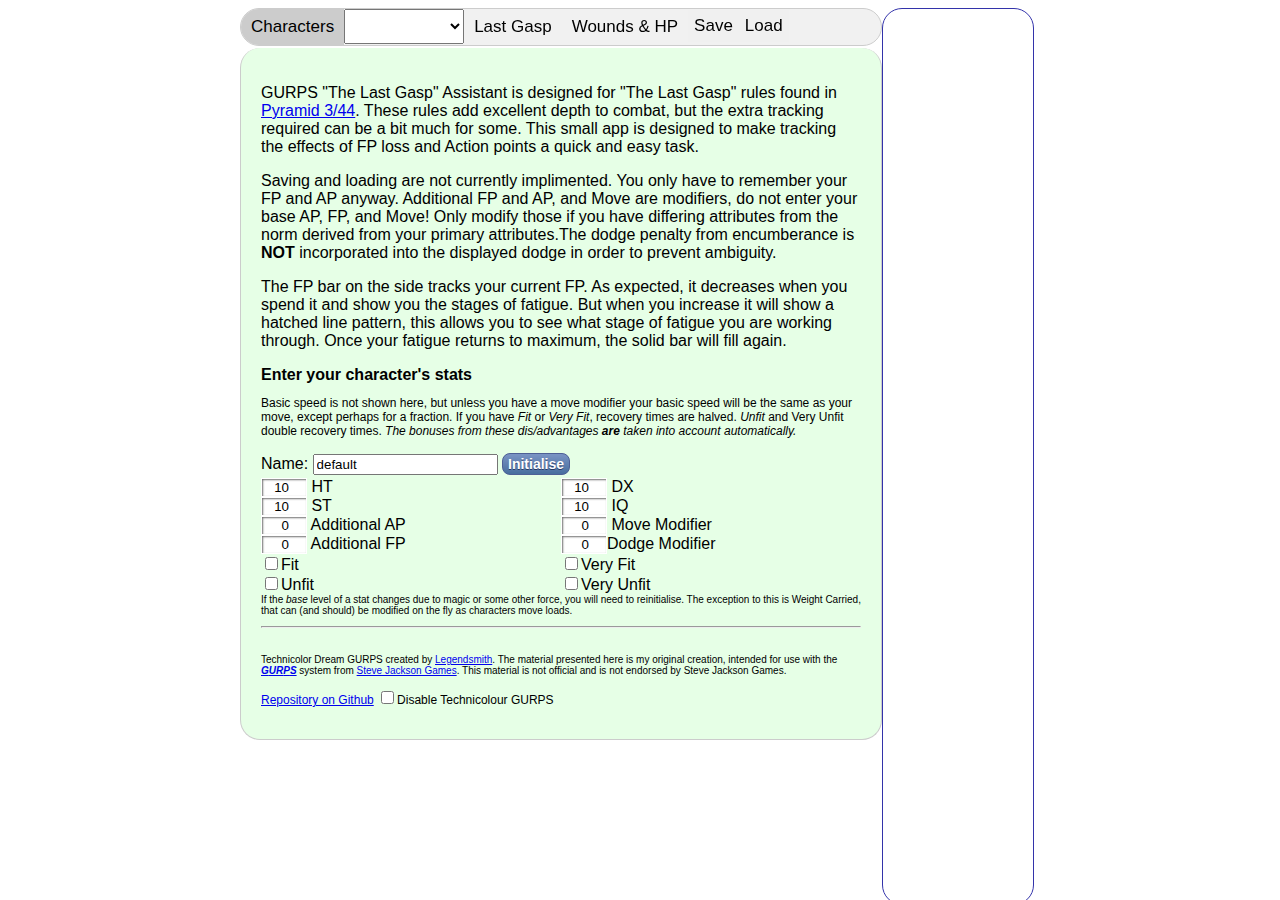
==== lastgasp.html @ 9f2716b0 "in progress" ====
<!DOCTYPE html>
<html manifest=lastgasp.manifest>
<head>
  <meta charset="UTF-8">
  <title>GURPS Last Gasp Assistant</title>
  <link rel="stylesheet" type="text/css" href="gaspstyle.css">
  <script>
  //analytics
  (function(i,s,o,g,r,a,m){i['GoogleAnalyticsObject']=r;i[r]=i[r]||function(){
  (i[r].q=i[r].q||[]).push(arguments)},i[r].l=1*new Date();a=s.createElement(o),
  m=s.getElementsByTagName(o)[0];a.async=1;a.src=g;m.parentNode.insertBefore(a,m)
  })(window,document,'script','https://www.google-analytics.com/analytics.js','ga');

  ga('create', 'UA-87618703-1', 'auto');
  ga('send', 'pageview');
</script>
<script type="text/javascript" src="damagetables.json"></script>
<script type="text/javascript" src="patterns.js"></script>
<script type="text/javascript" src="lz-string.min.js"></script>
</head>
<body>
<div id="main">
  <div id="tabwrap"><ul class="tab">
  <li><a href="javascript:void(0)" class="tablinks" onclick="openTab(event, 'controls')" id="defaultOpen">Characters</a></li>
  <li><select id="sl_namelist" style="width:120px">Character</select></li>
  <li><a href="javascript:void(0)" class="tablinks" onclick="openTab(event, 'lastgasp')">Last Gasp</a></li>
  <li><a href="javascript:void(0)" class="tablinks" onclick="openTab(event, 'wounds')">Wounds & HP</a></li>
  <li><button id="btn_save">Save</button></li>
  <li><button id="btn_load">Load</button></li>
  </div>
</ul>
<div id="lastgasp" class="tabcontent">
  <h1><span class="he">G</span><span class="he">U</span><span class="he">R</span><span class="he">P</span><span class="he">S</span> Last Gasp Assistant</h1>
  <span class="subnote"> <input type="checkbox" id="cb_rnd">Use <a href="https://www.random.org/">Random.org</a> for dice.</input> <input type="checkbox" id="cb_highres"></input><div class="tooltip">High Resoluton stat loss.<span class="tooltiptext">Normally stat loss increases by -1 per 20% FP lost, for -10 at -1×FP. Enabling this option turns it to 10% per 20% FP lost, so that high stat characters will still reach 0 DX, IQ, etc at -1×FP</span></div> <input type="checkbox" id="cb_cap"><div class="tooltip">Cap penalties at -5 or -50%.<span class="tooltiptext">With this option stat loss will not exceed -5, or -50% of the base stat when using High Resolution stat loss.</span></div></input>  </span>
<div style="float:left;width:295px">
<h3 id="txt_name"></br></h3>
<h3>
  <button class="fancybtn" id="btn_app1">+1</button>
  <button class="fancybtn" id="btn_apm1">-1</button>
  <span id="txt_AP">X/X AP</span>
  <input class=insm type="number" id="in_aps" value =0></br>
</h3>
<h3>
  <button class="fancybtn" id="btn_fpp1">+1</button>
  <button class="fancybtn" id="btn_fpm1">-1</button>
  <span id="txt_FP">X/X FP</span>
  <input class=insm type="number" id="in_fps" value =0>
</br>
</h3>
<button class="fancybtn" id="btn_apf">Fill AP</button> <button class="fancybtn" id="btn_fpf">Fill FP</button> <button class="fancybtn" id="btn_updt">Update</button>
<h4>Stats and Impairment</h4>
<span id = "txt_st">|</span></br>
<span id = "txt_dx">|</span></br>
<span id = "txt_iq">|</span></br>
<span id = "txt_ht">|</span></br>
<span id = "txt_pen">|</span></br>
<span id = "txt_lif">|</span> // <input class=insm type="number" id="in_enc" value = 0>lbs Carried</input></br>
<span id ="txt_mov">|</span></br>
<span id = "txt_enc">|</span></br><hr>
<span id = "txt_dmg">|</span></br>
<span id = "txt_status">|</br>|</span></br></div>

<div style="float:right;width:295px;background-color:#e6e6ee;border-radius:10px;padding:5px;margin-top:10px;">
  <h3>AP Quick Reference</h3>
  <h4 class="tooltip" style="font-size:14">One AP Actions
  <ul class="tooltiptext">
    <li>Active Defense</li>
    <li>Melee Attack</li>
    <li>Draw a Bow/Crossbow</li>
    <li>Defensive Attack</li>
    <li>Fast Draw/Quick Ready</li>
    <li>Feint</li>
    <li>Change Facing (1 per 60°)</li>
    <li>Change Posture</li>
  </ul></span></h4> <button class="fancybtn" id="btn_one">Spend 1 AP</button></br>
  <h4 class="tooltip" style="font-size:14">Two AP Actions<ul class="tooltiptext">
    <li>Melee All-out Attack</li>
    <li>Committed Attack</li>
  </ul></h4> <button class="fancybtn" id="btn_two">Spend 2 AP</button><br>
  
  <hr>
  <b class="tooltip">Movement Calculator<span class="tooltiptext">If you haven't taken your free step yet, don't include that on the distance slider.</span></b></br>
<!-- <input type="checkbox" id="cb_mcv"><span class="smallnote">Variant Move: Acceleration</span></input></br> -->
<input type="range" id="rn_mov"><span id="txt_rnmov" step="1"></span></br>
<span class="subnote">This feature is not yet complete!</span>
  <hr>
  Taking injury also reduces AP, but this can be mitigated with a HT Roll.</br>
  <input class=insm type="number" id="in_inj" value =0 min=0> Injury<br>
  <input class=insm type="number" id="in_jcap" value =0 min=0> AP Loss Cap </br><input class=insm type="number" id="in_lossdiv" value=1 min=1> <div class="tooltip">AP Loss Divisor<span class="tooltiptext">This allows setting the injury required per 1 AP lost, as the GM may desire larger monsters and PCs to require heavier blows to properly exhaust them in combat. NOTE: This value is NOT saved per-character.</span> </div><br>
  <button class="fancybtn" id="btn_injury">Roll AP loss/Mitigation from Injury</button></br><span id ="txt_out2"></span></br><hr>
  <b>AP Recovery Events</b></br>

  <p>The <b>next</b> turn after taking one of these manuvers Roll HT (Penalised by Impairment). On a success, recover 1 AP plus 1 per 4 margin of success. No bonus to HT unless otherwise noted.<p>
  <ul>
    <li>Do Nothing, +4 to HT roll</li>
    <li>Evaluate, gives +1 to attack</li>
    <li>Wait, only recovers if not triggered</li>
  </ul>
</div>
<div style="float:left;width:295px;background-color:#ffffff;border-radius:10px;"><div style="padding:10px"><b>AP Recovery</b></br><button class="fancybtn" id="btn_wnd">Spend 1 FP to regain AP</button></br>
  <p class="smallnote" >This regains you 50% of your max HT as AP. If you have the 2nd Wind Advantage, you gain 10% more per level, so use the manual update to reflect this.</p>
  <h3>Recovery Events</h3>
 <button class="fancybtn" id="btn_not">Roll For Recovery (Do Nothing)</button>
 <button class="fancybtn" id="btn_eva">Roll For Recovery (Eval/Wait)</button></br><span id ="txt_out"></span></div></div></div>



<div id="controls" class="tabcontent">
<p> <span class="he">G</span><span class="he">U</span><span class="he">R</span><span class="he">P</span><span class="he">S</span> "The Last Gasp" Assistant is designed for "The Last Gasp" rules found in <a href="http://www.warehouse23.com/products/pyramid-number-3-slash-44-alternate-gurps-ii"> Pyramid 3/44</a>. These rules add excellent depth to combat, but the extra tracking required can be a bit much for some. This small app is designed to make tracking the effects of FP loss and Action points a quick and easy task.</p>
<p>Saving and loading are not currently implimented. You only have to remember your FP and AP anyway. Additional FP and AP, and Move are modifiers, do not enter your base AP, FP, and Move! Only modify those if you have differing attributes from the norm derived from your primary attributes.The dodge penalty from encumberance is <b>NOT</b> incorporated into the displayed dodge in order to prevent ambiguity.</p> <p>The FP bar on the side tracks your current FP. As expected, it decreases when you spend it and show you the stages of fatigue. But when you increase it will show a hatched line pattern, this allows you to see what stage of fatigue you are working through. Once your fatigue returns to maximum, the solid bar will fill again. 
<h4>Enter your character's stats</h4>
<p class="subnote">Basic speed is not shown here, but unless you have a move modifier your basic speed will be the same as your move, except perhaps for a fraction. If you have <i>Fit</i> or <i>Very Fit</i>, recovery times are halved. <i>Unfit</i> and Very Unfit</i> double recovery times. <i>The bonuses from these dis/advantages <b>are</b> taken into account automatically.</i></p>
Name: <input type="text" id="ti_name" maxlength="26" value="default"></input> <button class="fancybtn" id="btn_init">Initialise</button></br>
<div style="width:50%;float:left;"><input class=insm type="number" id="in_HT" value =10> HT</input></br>
<input class=insm type="number" id="in_ST" value =10> ST</input></br>
<input class=insm type="number" id="in_AP" value =0> Additional AP</input></br>
<input class=insm type="number" id="in_FP" value = 0> Additional FP</input> </br><input type="checkbox" id="cb_fit">Fit</input></br><input type="checkbox" id="cb_ufit">Unfit</input></div>

<div style="width:50%;float:left;">
<input class=insm type="number" id="in_DX" value =10> DX</input></br>
<input class=insm type="number" id="in_IQ" value =10> IQ</input></br>
<input class=insm type="number" id="in_mov" value =0> Move Modifier</input></br>
<input class=insm type="number" id="in_dod" value = 0>Dodge Modifier</input></br>
<input type="checkbox" id="cb_vfit">Very Fit</input></br><input type="checkbox" id="cb_vufit">Very Unfit</input>
</div>
<div style="clear:left;"><p style="font-size:10px">If the <i>base</i> level of a stat changes due to magic or some other force, you will need to reinitialise. The exception to this is Weight Carried, that can (and should) be modified on the fly as characters move loads.</p>
<hr></div><div style="clear:left;"></div>
</br>
<div style="clear:left;clear:right;float:left;font-size:10px">Technicolor Dream <span class="he">G</span><span class="he">U</span><span class="he">R</span><span class="he">P</span><span class="he">S</span> created by <a href="mailto:legendsmith.au@gmail.com">Legendsmith</a>. The material presented here is my original creation, intended for use with the <a href="http://www.sjgames.com/gurps/"><b><i><span class="he">G</span><span class="he">U</span><span class="he">R</span><span class="he">P</span><span class="he">S</span></i></b></a> system from <a href="http://www.sjgames.com/">Steve Jackson Games</a>. This material is not official and is not endorsed by Steve Jackson Games.</p><p class="subnote" ><a href="https://github.com/Legendsmith/technicolor-dream-GURPS">Repository on Github</a> <input type="checkbox" id="cb_tcd">Disable Technicolour GURPS </div>
<!--lat gasp-->

</div><div id="page-wrap"><canvas id="display" width="150px" ></canvas></div>
</div>
</body>
<script type="text/javascript" src="main.js"></script>
</html>
---- gaspstyle.css ----
body{
    font-family:sans-serif;
}
 /* Tooltip container */
.tooltip {
    position: relative;
    display: inline-block;
    border-bottom: 1px dotted black; /* If you want dots under the hoverable text */
}

.subnote{
    font-size:12px;
}
.smallnote{
    font-size:14px;
}

/* Tooltip text */
.tooltip .tooltiptext {
    visibility: hidden;
    width: 210px;
    background-color: #555;
    color: #fff;
    text-align: left;
    padding: 5px 5px;
    border-radius: 6px;

    /* Position the tooltip text */
    position: absolute;
    z-index: 1;
    top: 125%;
    left: 50%;
    margin-left: -105px;

    /* Fade in tooltip */
    opacity: 0;
    transition: opacity 1s;
}

/* Tooltip arrow */
.tooltip .tooltiptext::after {
    content: "";
    position: absolute;
    bottom: 100%;
    left: 50%;
    margin-left: -5px;
    border-width: 5px;
    border-style: solid;
    border-color: transparent transparent #555 transparent;
}

/* Show the tooltip text when you mouse over the tooltip container */
.tooltip:hover .tooltiptext {
    visibility: visible;
    opacity: 1;
}

  .left{float:left; width:33%;}
  .insm{width:40px;
    text-align: right;
  border: solid 1px #fff;
  box-shadow: inset 1px 1px 2px 0 #707070;
  transition: box-shadow 0.3s;}
  .insm:focus,.insm.focus{
  box-shadow: inset 1px 1px 2px 0 #c9c9FF;
}
/*tooltip list*/
.tooltip ul {
    list-style-position: inside;
}
/**/
h4 {
    display: block;
    margin-top: 0em;
    margin-bottom: 0.5em;
    margin-left: 0;
    margin-right: 0;
    font-weight: bold;
}
h5 {
  font-size:16px;
  margin-bottom:5px
}
.fancybtn {
  background:-webkit-gradient(linear, left top, left bottom, color-stop(0.05, #7892c2), color-stop(1, #476e9e));
  background:-moz-linear-gradient(top, #7892c2 5%, #476e9e 100%);
  background:-webkit-linear-gradient(top, #7892c2 5%, #476e9e 100%);
  background:-o-linear-gradient(top, #7892c2 5%, #476e9e 100%);
  background:-ms-linear-gradient(top, #7892c2 5%, #476e9e 100%);
  background:linear-gradient(to bottom, #7892c2 5%, #476e9e 100%);
  filter:progid:DXImageTransform.Microsoft.gradient(startColorstr='#7892c2', endColorstr='#476e9e',GradientType=0);
  background-color:#7892c2;
  -webkit-border-radius:8px;
  border-radius:8px;
  border:1px solid #4e6096;
  display:inline-block;
  cursor:pointer;
  color:#ffffff;
  margin-top:3px; 
  margin-bottom:3px;
  font-family:Arial;
  font-size:14px;
  font-weight:bold;
  padding:2px 5px;
  text-decoration:none;
  text-shadow:0px 1px 0px #283966;
}
.fancybtn:hover {
  background:-webkit-gradient(linear, left top, left bottom, color-stop(0.05, #476e9e), color-stop(1, #7892c2));
  background:-moz-linear-gradient(top, #476e9e 5%, #7892c2 100%);
  background:-webkit-linear-gradient(top, #476e9e 5%, #7892c2 100%);
  background:-o-linear-gradient(top, #476e9e 5%, #7892c2 100%);
  background:-ms-linear-gradient(top, #476e9e 5%, #7892c2 100%);
  background:linear-gradient(to bottom, #476e9e 5%, #7892c2 100%);
  filter:progid:DXImageTransform.Microsoft.gradient(startColorstr='#476e9e', endColorstr='#7892c2',GradientType=0);
  background-color:#476e9e;
}
.fancybtn:active {
  position:relative;
  top:1px;
}

}
.fancybtn:hover {
  background:-webkit-gradient(linear, left top, left bottom, color-stop(0.05, #476e9e), color-stop(1, #7892c2));
  background:-moz-linear-gradient(top, #476e9e 5%, #7892c2 100%);
  background:-webkit-linear-gradient(top, #476e9e 5%, #7892c2 100%);
  background:-o-linear-gradient(top, #476e9e 5%, #7892c2 100%);
  background:-ms-linear-gradient(top, #476e9e 5%, #7892c2 100%);
  background:linear-gradient(to bottom, #476e9e 5%, #7892c2 100%);
  filter:progid:DXImageTransform.Microsoft.gradient(startColorstr='#476e9e', endColorstr='#7892c2',GradientType=0);
  background-color:#476e9e;
}
.fancybtn:active {
  position:relative;
  top:1px;
}
.fancybtn:disabled {
  background:-webkit-gradient(linear, left top, left bottom, color-stop(0.05, #777777), color-stop(1, #666666));
  background:-moz-linear-gradient(top, #777777 5%, #666666 100%);
  background:-webkit-linear-gradient(top, #777777 5%, #666666 100%);
  background:-o-linear-gradient(top, #777777 5%, #666666 100%);
  background:-ms-linear-gradient(top, #777777 5%, #666666 100%);
  background:linear-gradient(to bottom, #777777 5%, #666666 100%)
}
#main{
  width:800px;margin-left:auto; margin-right:auto;
}
#lastgasp{
  width:600px;float:left;background-color:#e6e6ff;border-radius:20px;padding:20px;
  margin-top: 40px;
}
#controls{
  width:600px;float:left;background-color:#e6ffe6;border-radius:20px;padding:20px;
  margin-top: 40px;
}
#display{
  width:150px;height:895px;
  background-color:#ffffff;
  border-radius:20px;
  border:1px solid #3333aa;
  position: fixed;
}
.page-wrap { 
  width: 600px;
  position: relative; 
}
.tab-wrap { 
  width: 600px;
  position: relative; 
}
#wounds{
  width:600px;
  margin-left:auto;
  margin-right:auto;
  background-color:Wheat;
  border-radius:20px;
  padding:20px;
}
/*tabs*/
/* Style the list */
 /* Style the list */
ul.tab {
    position: fixed;
    list-style-type: none;
    margin: 0;
    padding: 0;
    overflow: hidden;
    border: 1px solid #ccc;
    background-color: #f1f1f1;
    border-radius: 20px;
    width:640px;
}

/* Float the list items side by side */
ul.tab li {float: left;}

/* Style the links inside the list items */
ul.tab li a {
    display: inline-block;
    color: black;
    text-align: center;
    padding: 8px 10px;
    text-decoration: none;
    transition: 0.3s;
    font-size: 17px;
}

/* Change background color of links on hover */
ul.tab li a:hover {background-color: #ddd;}

/* Create an active/current tablink class */
ul.tab li a:focus, .active {background-color: #ccc;}

/* Style the tab content */
.tabcontent {
    display: none;
    padding: 6px 12px;
    border: 1px solid #ccc;
    border-top: none;
}

ul.tab li select {
    display: inline-block;
    text-align: center;
    padding: 6px 6px;
    text-decoration: none;
    font-size: 17px;
}
ul.tab li button {
    display: inline-block;
    color: black;
    margin-top: 1px;
    border-style: none;
    text-align: center;
    padding: 6px 6px;
    font-size: 17px;
}
ul.tab li button:hover {background-color: #ddd;}
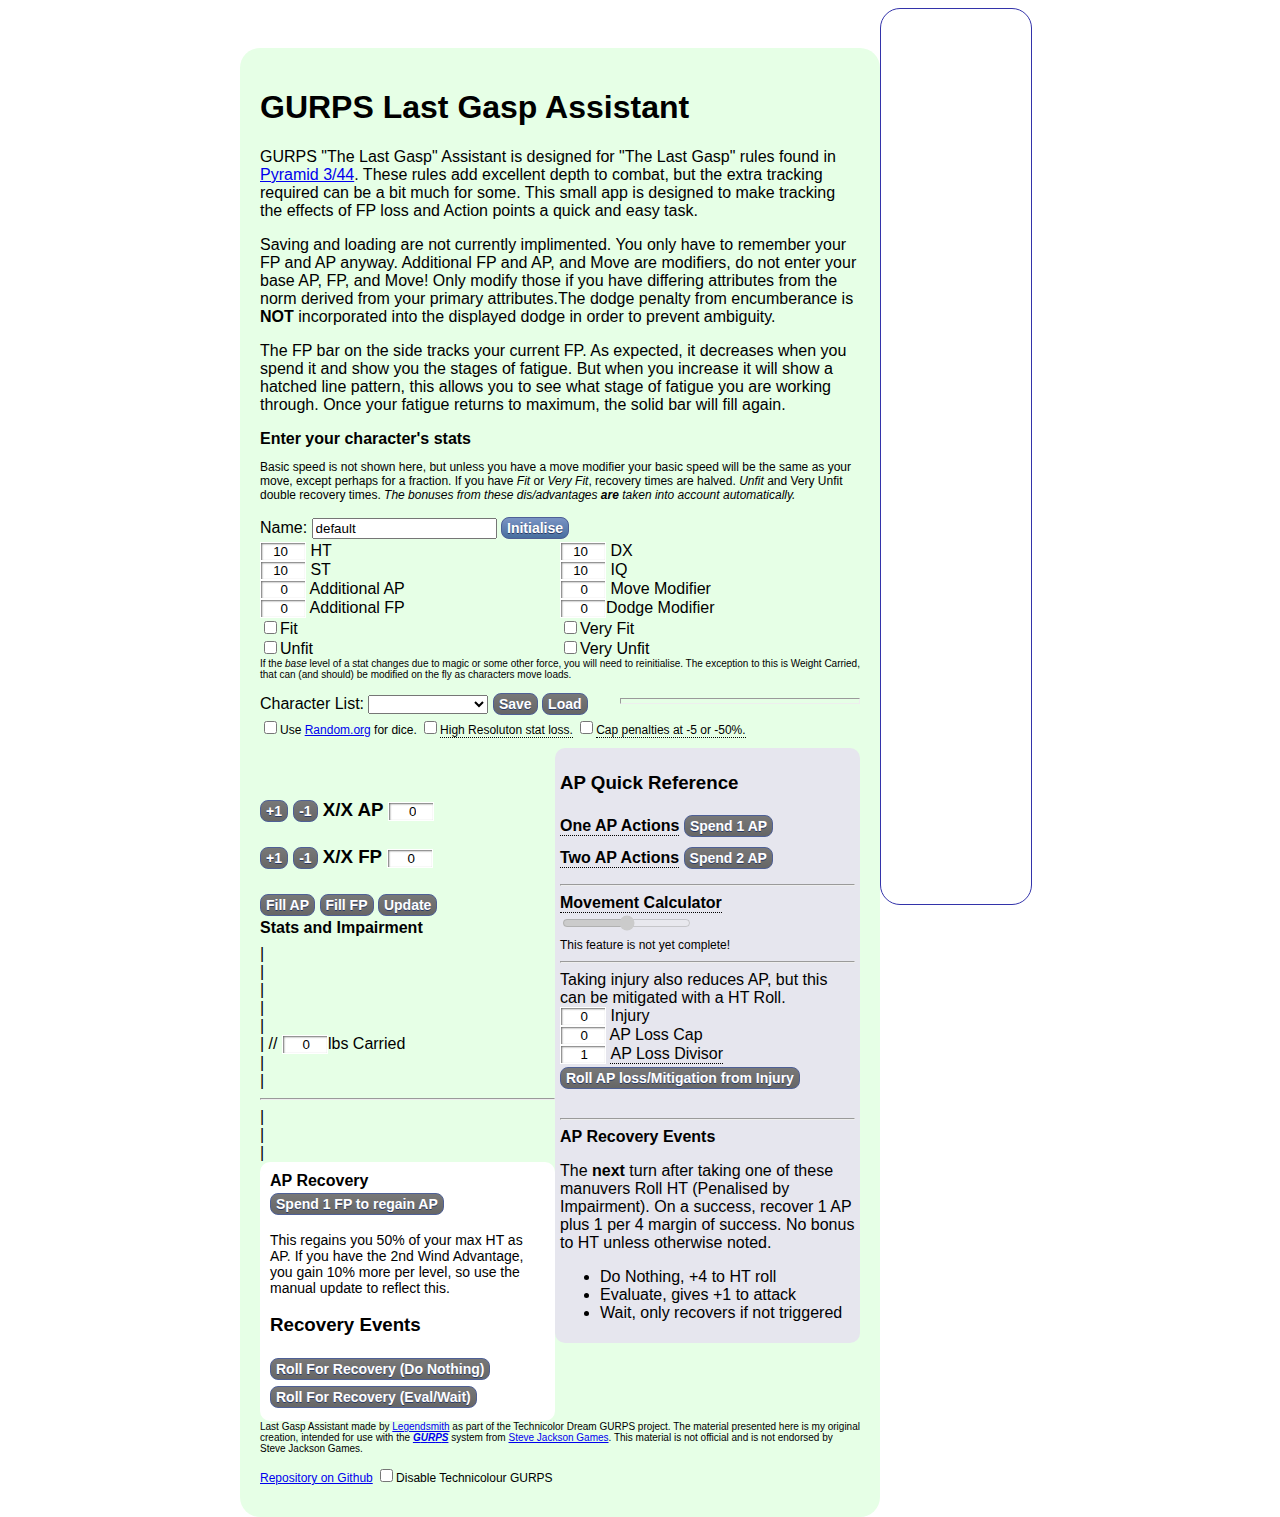
==== commit 165653d8: "Favicon!" ====
--- a/lastgasp.html
+++ b/lastgasp.html
@@ -4,6 +4,8 @@
   <meta charset="UTF-8">
   <title>GURPS Last Gasp Assistant</title>
   <link rel="stylesheet" type="text/css" href="gaspstyle.css">
+  <link rel="shortcut icon" href="favicon.ico" type="image/x-icon">
+  <link rel="icon" href="favicon.ico" type="image/x-icon">
   <script>
   //analytics
   (function(i,s,o,g,r,a,m){i['GoogleAnalyticsObject']=r;i[r]=i[r]||function(){
@@ -14,24 +16,32 @@
   ga('create', 'UA-87618703-1', 'auto');
   ga('send', 'pageview');
 </script>
-<script type="text/javascript" src="damagetables.json"></script>
-<script type="text/javascript" src="patterns.js"></script>
-<script type="text/javascript" src="lz-string.min.js"></script>
+
 </head>
 <body>
 <div id="main">
-  <div id="tabwrap"><ul class="tab">
-  <li><a href="javascript:void(0)" class="tablinks" onclick="openTab(event, 'controls')" id="defaultOpen">Characters</a></li>
-  <li><select id="sl_namelist" style="width:120px">Character</select></li>
-  <li><a href="javascript:void(0)" class="tablinks" onclick="openTab(event, 'lastgasp')">Last Gasp</a></li>
-  <li><a href="javascript:void(0)" class="tablinks" onclick="openTab(event, 'wounds')">Wounds & HP</a></li>
-  <li><button id="btn_save">Save</button></li>
-  <li><button id="btn_load">Load</button></li>
-  </div>
-</ul>
-<div id="lastgasp" class="tabcontent">
-  <h1><span class="he">G</span><span class="he">U</span><span class="he">R</span><span class="he">P</span><span class="he">S</span> Last Gasp Assistant</h1>
-  <span class="subnote"> <input type="checkbox" id="cb_rnd">Use <a href="https://www.random.org/">Random.org</a> for dice.</input> <input type="checkbox" id="cb_highres"></input><div class="tooltip">High Resoluton stat loss.<span class="tooltiptext">Normally stat loss increases by -1 per 20% FP lost, for -10 at -1×FP. Enabling this option turns it to 10% per 20% FP lost, so that high stat characters will still reach 0 DX, IQ, etc at -1×FP</span></div> <input type="checkbox" id="cb_cap"><div class="tooltip">Cap penalties at -5 or -50%.<span class="tooltiptext">With this option stat loss will not exceed -5, or -50% of the base stat when using High Resolution stat loss.</span></div></input>  </span>
+<div id="controls"><h1><span class="he">G</span><span class="he">U</span><span class="he">R</span><span class="he">P</span><span class="he">S</span> Last Gasp Assistant</h1>
+<p> <span class="he">G</span><span class="he">U</span><span class="he">R</span><span class="he">P</span><span class="he">S</span> "The Last Gasp" Assistant is designed for "The Last Gasp" rules found in <a href="http://www.warehouse23.com/products/pyramid-number-3-slash-44-alternate-gurps-ii"> Pyramid 3/44</a>. These rules add excellent depth to combat, but the extra tracking required can be a bit much for some. This small app is designed to make tracking the effects of FP loss and Action points a quick and easy task.</p>
+<p>Saving and loading are not currently implimented. You only have to remember your FP and AP anyway. Additional FP and AP, and Move are modifiers, do not enter your base AP, FP, and Move! Only modify those if you have differing attributes from the norm derived from your primary attributes.The dodge penalty from encumberance is <b>NOT</b> incorporated into the displayed dodge in order to prevent ambiguity.</p> <p>The FP bar on the side tracks your current FP. As expected, it decreases when you spend it and show you the stages of fatigue. But when you increase it will show a hatched line pattern, this allows you to see what stage of fatigue you are working through. Once your fatigue returns to maximum, the solid bar will fill again. 
+<h4>Enter your character's stats</h4>
+<p class="subnote">Basic speed is not shown here, but unless you have a move modifier your basic speed will be the same as your move, except perhaps for a fraction. If you have <i>Fit</i> or <i>Very Fit</i>, recovery times are halved. <i>Unfit</i> and Very Unfit</i> double recovery times. <i>The bonuses from these dis/advantages <b>are</b> taken into account automatically.</i></p>
+Name: <input type="text" id="ti_name" maxlength="26" value="default"></input> <button class="fancybtn" id="btn_init">Initialise</button></br>
+<div style="width:50%;float:left;"><input class=insm type="number" id="in_HT" value =10> HT</input></br>
+<input class=insm type="number" id="in_ST" value =10> ST</input></br>
+<input class=insm type="number" id="in_AP" value =0> Additional AP</input></br>
+<input class=insm type="number" id="in_FP" value = 0> Additional FP</input> </br><input type="checkbox" id="cb_fit">Fit</input></br><input type="checkbox" id="cb_ufit">Unfit</input></div>
+
+<div style="width:50%;float:left;">
+<input class=insm type="number" id="in_DX" value =10> DX</input></br>
+<input class=insm type="number" id="in_IQ" value =10> IQ</input></br>
+<input class=insm type="number" id="in_mov" value =0> Move Modifier</input></br>
+<input class=insm type="number" id="in_dod" value = 0>Dodge Modifier</input></br>
+<input type="checkbox" id="cb_vfit">Very Fit</input></br><input type="checkbox" id="cb_vufit">Very Unfit</input>
+</div>
+<div style="clear:left;"><p style="font-size:10px">If the <i>base</i> level of a stat changes due to magic or some other force, you will need to reinitialise. The exception to this is Weight Carried, that can (and should) be modified on the fly as characters move loads.</p>
+<div style="float:left;width:60%">Character List: <select id="sl_namelist" style="width:120px"></select> <button class="fancybtn" id="btn_save">Save</button> <button class="fancybtn" id="btn_load">Load</button></div><div style="float:left;width:40%"><hr SIZE="6"></div></div><div style="clear:left;"></div>
+<span class="subnote"> <input type="checkbox" id="cb_rnd">Use <a href="https://www.random.org/">Random.org</a> for dice.</input> <input type="checkbox" id="cb_highres"></input><div class="tooltip">High Resoluton stat loss.<span class="tooltiptext">Normally stat loss increases by -1 per 20% FP lost, for -10 at -1×FP. Enabling this option turns it to 10% per 20% FP lost, so that high stat characters will still reach 0 DX, IQ, etc at -1×FP</span></div> <input type="checkbox" id="cb_cap"><div class="tooltip">Cap penalties at -5 or -50%.<span class="tooltiptext">With this option stat loss will not exceed -5, or -50% of the base stat when using High Resolution stat loss.</span></div></input>  </span>
+</br>
 <div style="float:left;width:295px">
 <h3 id="txt_name"></br></h3>
 <h3>
@@ -101,36 +111,623 @@
   <p class="smallnote" >This regains you 50% of your max HT as AP. If you have the 2nd Wind Advantage, you gain 10% more per level, so use the manual update to reflect this.</p>
   <h3>Recovery Events</h3>
  <button class="fancybtn" id="btn_not">Roll For Recovery (Do Nothing)</button>
- <button class="fancybtn" id="btn_eva">Roll For Recovery (Eval/Wait)</button></br><span id ="txt_out"></span></div></div></div>
-
-
-
-<div id="controls" class="tabcontent">
-<p> <span class="he">G</span><span class="he">U</span><span class="he">R</span><span class="he">P</span><span class="he">S</span> "The Last Gasp" Assistant is designed for "The Last Gasp" rules found in <a href="http://www.warehouse23.com/products/pyramid-number-3-slash-44-alternate-gurps-ii"> Pyramid 3/44</a>. These rules add excellent depth to combat, but the extra tracking required can be a bit much for some. This small app is designed to make tracking the effects of FP loss and Action points a quick and easy task.</p>
-<p>Saving and loading are not currently implimented. You only have to remember your FP and AP anyway. Additional FP and AP, and Move are modifiers, do not enter your base AP, FP, and Move! Only modify those if you have differing attributes from the norm derived from your primary attributes.The dodge penalty from encumberance is <b>NOT</b> incorporated into the displayed dodge in order to prevent ambiguity.</p> <p>The FP bar on the side tracks your current FP. As expected, it decreases when you spend it and show you the stages of fatigue. But when you increase it will show a hatched line pattern, this allows you to see what stage of fatigue you are working through. Once your fatigue returns to maximum, the solid bar will fill again. 
-<h4>Enter your character's stats</h4>
-<p class="subnote">Basic speed is not shown here, but unless you have a move modifier your basic speed will be the same as your move, except perhaps for a fraction. If you have <i>Fit</i> or <i>Very Fit</i>, recovery times are halved. <i>Unfit</i> and Very Unfit</i> double recovery times. <i>The bonuses from these dis/advantages <b>are</b> taken into account automatically.</i></p>
-Name: <input type="text" id="ti_name" maxlength="26" value="default"></input> <button class="fancybtn" id="btn_init">Initialise</button></br>
-<div style="width:50%;float:left;"><input class=insm type="number" id="in_HT" value =10> HT</input></br>
-<input class=insm type="number" id="in_ST" value =10> ST</input></br>
-<input class=insm type="number" id="in_AP" value =0> Additional AP</input></br>
-<input class=insm type="number" id="in_FP" value = 0> Additional FP</input> </br><input type="checkbox" id="cb_fit">Fit</input></br><input type="checkbox" id="cb_ufit">Unfit</input></div>
-
-<div style="width:50%;float:left;">
-<input class=insm type="number" id="in_DX" value =10> DX</input></br>
-<input class=insm type="number" id="in_IQ" value =10> IQ</input></br>
-<input class=insm type="number" id="in_mov" value =0> Move Modifier</input></br>
-<input class=insm type="number" id="in_dod" value = 0>Dodge Modifier</input></br>
-<input type="checkbox" id="cb_vfit">Very Fit</input></br><input type="checkbox" id="cb_vufit">Very Unfit</input>
+ <button class="fancybtn" id="btn_eva">Roll For Recovery (Eval/Wait)</button></br><span id ="txt_out"></span></div></div>
+
+<div style="clear:left;clear:right;float:left;font-size:10px">Last Gasp Assistant made by <a href="mailto:legendsmith.au@gmail.com">Legendsmith</a> as part of the Technicolor Dream <span class="he">G</span><span class="he">U</span><span class="he">R</span><span class="he">P</span><span class="he">S</span> project. The material presented here is my original creation, intended for use with the <a href="http://www.sjgames.com/gurps/"><b><i><span class="he">G</span><span class="he">U</span><span class="he">R</span><span class="he">P</span><span class="he">S</span></i></b></a> system from <a href="http://www.sjgames.com/">Steve Jackson Games</a>. This material is not official and is not endorsed by Steve Jackson Games.</p><p class="subnote" ><a href="https://github.com/Legendsmith/technicolor-dream-GURPS">Repository on Github</a> <input type="checkbox" id="cb_tcd">Disable Technicolour GURPS </div></div>
 </div>
-<div style="clear:left;"><p style="font-size:10px">If the <i>base</i> level of a stat changes due to magic or some other force, you will need to reinitialise. The exception to this is Weight Carried, that can (and should) be modified on the fly as characters move loads.</p>
-<hr></div><div style="clear:left;"></div>
-</br>
-<div style="clear:left;clear:right;float:left;font-size:10px">Technicolor Dream <span class="he">G</span><span class="he">U</span><span class="he">R</span><span class="he">P</span><span class="he">S</span> created by <a href="mailto:legendsmith.au@gmail.com">Legendsmith</a>. The material presented here is my original creation, intended for use with the <a href="http://www.sjgames.com/gurps/"><b><i><span class="he">G</span><span class="he">U</span><span class="he">R</span><span class="he">P</span><span class="he">S</span></i></b></a> system from <a href="http://www.sjgames.com/">Steve Jackson Games</a>. This material is not official and is not endorsed by Steve Jackson Games.</p><p class="subnote" ><a href="https://github.com/Legendsmith/technicolor-dream-GURPS">Repository on Github</a> <input type="checkbox" id="cb_tcd">Disable Technicolour GURPS </div>
-<!--lat gasp-->
-
-</div><div id="page-wrap"><canvas id="display" width="150px" ></canvas></div>
-</div>
+<div id="page-wrap"><canvas id="display" width="150px" ></canvas><div>
 </body>
-<script type="text/javascript" src="main.js"></script>
+<script type="text/javascript" src="damagetables.json"></script>
+<script type="text/javascript" src="patterns.js"></script>
+<script type="text/javascript" src="lz-string.min.js"></script>
+<script>
+//setup
+var btns = document.getElementsByTagName('button');
+for (var i = btns.length - 1; i >= 0; i--) {
+  btns[i].disabled=true
+};
+
+btn_init.disabled=false
+if(localStorage.lastgasp){
+  btn_load.disabled=false
+}
+rn_mov.disabled =true
+///patterns
+var dotrack = {}
+var status = ""
+var cvs = document.getElementById("display")
+var ctx = cvs.getContext("2d");
+//canvas
+function cvssetup(_fp){
+  var fontscale = document.getElementById("display").height/875
+  ctx.setTransform(1, 0, 0, 1, 0, 0);
+  ctx.fillStyle="#000000"
+  ctx.font= `${round(Math.max(32*fontscale,8))}px Arial`;
+  ctx.fillText("FP",30,32)
+  ctx.font= `${round(Math.max(18*fontscale,8))}px Arial`;
+  ctx.translate(0,72 * Math.max(document.getElementById("display").height/875),0.5)
+  var dsplyhght =(cvs.height - 85) //height minus the big FP
+    for (var i = _fp*2; i >= 0; i--) {
+    var _x = 5
+    var _y = (dsplyhght-(dsplyhght/(_fp*2) * i))+6
+    ctx.fillText((-_fp)+i,_x,_y);
+  }
+}
+
+window.onresize = function(){
+  if(init){cvsdisplay()}
+}
+
+function cvsdisplay(){
+  //scale code
+  document.getElementById("display").style.height = Math.min(window.innerHeight,875)+"px"
+  document.getElementById("display").height = Math.min((window.innerHeight*0.95),875)
+  var fontscale = document.getElementById("display").height/875
+  //scale code
+  ctx.setTransform(1, 0, 0, 1, 0, 0);
+  ctx.clearRect(0, 0, cvs.width, cvs.height);
+  ctx.translate(0,72 * Math.max(document.getElementById("display").height/875),0.5)
+  var dsplyhght =(cvs.height - 85)
+  //
+  //
+  var sevblock_o = 0//SEVERE BLOCK origin
+  var sevblock_size = 0
+  if(dotrack[sl_namelist.value].fprec<dotrack[sl_namelist.value].fpmax){
+    var mldtext_y = dsplyhght-(dsplyhght/dotrack[sl_namelist.value].fpmax/2)*(dotrack[sl_namelist.value].fpmax+dotrack[sl_namelist.value].fprec) // it's actually the line of the fp point
+    var mldblock_yo = Math.max(dsplyhght-((dsplyhght/dotrack[sl_namelist.value].fpmax/2)*(dotrack[sl_namelist.value].fpmax+dotrack[sl_namelist.value].fprec+Math.floor(dotrack[sl_namelist.value].fppoint))),0)
+    var mildsize = Math.min(((dsplyhght/dotrack[sl_namelist.value].fpmax/2)*(dotrack[sl_namelist.value].fpmax-dotrack[sl_namelist.value].fprec)),
+      (dsplyhght/dotrack[sl_namelist.value].fpmax/2)*dotrack[sl_namelist.value].fppoint);
+    //ctx.fillStyle="#"
+    ctx.fillStyle=ctx.createPattern(p,'repeat');
+
+    ctx.fillRect(25,mldblock_yo,80,mildsize);//MILD FATIGUE DRAW
+    //severe block
+    var sevblock_size = Math.max(dsplyhght-((dsplyhght/dotrack[sl_namelist.value].fpmax/2)*(dotrack[sl_namelist.value].fpmax+dotrack[sl_namelist.value].fprec+Math.floor(dotrack[sl_namelist.value].fppoint))),0)
+    ctx.font= `${round(Math.max(16*fontscale,8))}px Arial`;
+  }
+
+  if(dotrack[sl_namelist.value].fprec<0){//deep
+    ctx.font= `${round(Math.max(15*fontscale,8))}px Arial`;
+    ctx.fillStyle="Purple";
+    ctx.fillRect(25,0,80,(dsplyhght/dotrack[sl_namelist.value].fpmax/2)*Math.abs(dotrack[sl_namelist.value].fprec))
+    sevblock_o = (dsplyhght/dotrack[sl_namelist.value].fpmax/2)*Math.abs(dotrack[sl_namelist.value].fprec)
+    sevblock_size += (dsplyhght/dotrack[sl_namelist.value].fpmax/2)*dotrack[sl_namelist.value].fprec //reduce the size of the severe block
+  }
+  if(dotrack[sl_namelist.value].fprec<(dotrack[sl_namelist.value].fpmax-dotrack[sl_namelist.value].fppoint)){ //severe block actual drawing
+    ctx.font= `bold ${round(Math.max(16*fontscale,8))}px Arial`;
+    ctx.fillStyle="#FF9999"
+    ctx.fillRect(25,sevblock_o,80,sevblock_size)
+  };
+  //fp recovery block
+  var fprecsize = (dsplyhght-(dsplyhght/dotrack[sl_namelist.value].fpmax/2)*(dotrack[sl_namelist.value].fpmax+dotrack[sl_namelist.value].fprec)) - (dsplyhght-(dsplyhght/dotrack[sl_namelist.value].fpmax/2)*(dotrack[sl_namelist.value].fpmax+dotrack[sl_namelist.value].fp))
+  ctx.fillStyle = ctx.createPattern(p2,'repeat');
+  ctx.fillRect(25,(dsplyhght-(dsplyhght/dotrack[sl_namelist.value].fpmax/2)*(dotrack[sl_namelist.value].fpmax+dotrack[sl_namelist.value].fp)),80,fprecsize)
+  ctx.strokeStyle = "#77DD66";
+  ctx.lineWidth =3
+  ctx.beginPath()
+  ctx.moveTo(25,(dsplyhght-(dsplyhght/dotrack[sl_namelist.value].fpmax/2)*(dotrack[sl_namelist.value].fpmax+dotrack[sl_namelist.value].fp)))
+  ctx.lineTo(105,(dsplyhght-(dsplyhght/dotrack[sl_namelist.value].fpmax/2)*(dotrack[sl_namelist.value].fpmax+dotrack[sl_namelist.value].fp)))
+  ctx.closePath()
+  ctx.stroke()
+  //TEXT
+  if(dotrack[sl_namelist.value].fprec<dotrack[sl_namelist.value].fpmax){//mild
+    ctx.fillStyle="#000000";
+    ctx.font= `${round(Math.min(16*fontscale,8))}px Arial`;
+    ctx.fillText("Mild",110,mldtext_y-((mldtext_y - mldblock_yo)/2)+6)
+    ctx.font= `bolder ${round(Math.max(16*fontscale,8))}px Arial`;
+    ctx.strokeStyle="#FFFFFF";
+    ctx.strokeText((Math.floor(((20/dotrack[sl_namelist.value].fpmax)*dotrack[sl_namelist.value].fittime)*100)/100),60,mldtext_y-((mldtext_y - mldblock_yo)/2)-8)//MILD FATIGUE DRAW TEXT
+    ctx.strokeText("hours/FP",32,mldtext_y-((mldtext_y - mldblock_yo)/2)+8)
+    ctx.font= `bold ${round(Math.max(16*fontscale,8))}px Arial`;
+    ctx.fillText((Math.floor(((20/dotrack[sl_namelist.value].fpmax)*dotrack[sl_namelist.value].fittime)*100)/100),60,mldtext_y-((mldtext_y - mldblock_yo)/2)-8)
+    ctx.fillText("hours/FP",32,mldtext_y-((mldtext_y - mldblock_yo)/2)+8)
+
+  }
+  if(dotrack[sl_namelist.value].fprec<(dotrack[sl_namelist.value].fpmax-dotrack[sl_namelist.value].fppoint)){//SEVERE
+    ctx.fillStyle="#000000";
+    ctx.fillText(Math.floor(((80/dotrack[sl_namelist.value].fpmax)*dotrack[sl_namelist.value].fittime)*100)/100,60,sevblock_o+(sevblock_size/2)-8)
+    ctx.fillText("hours/FP",32,sevblock_o+(sevblock_size/2)+8)
+    ctx.font= `${round(Math.max(12*fontscale,8))}px Arial`;
+    ctx.fillText("Severe",108,sevblock_o+(sevblock_size/2))
+
+  };
+  if(dotrack[sl_namelist.value].fprec<0){ // deep
+    ctx.fillText("Deep",110,((dsplyhght/dotrack[sl_namelist.value].fpmax/2)*Math.abs(dotrack[sl_namelist.value].fprec)/2))
+    ctx.font= `bold ${round(Math.max(16*fontscale,8))}px Arial`;
+    ctx.fillStyle="#EEEEEE";
+    ctx.fillText((Math.floor(((240/dotrack[sl_namelist.value].fpmax)*dotrack[sl_namelist.value].fittime)*100)/100),60,((dsplyhght/dotrack[sl_namelist.value].fpmax/2)*Math.abs(dotrack[sl_namelist.value].fprec)/2)-8)
+    ctx.fillText("hours/FP",32,((dsplyhght/dotrack[sl_namelist.value].fpmax/2)*Math.abs(dotrack[sl_namelist.value].fprec)/2)+8)
+  };
+
+
+  //main FP bar
+  if(dotrack[sl_namelist.value].fprec>0){ctx.fillStyle="#99ff33";}else{ctx.fillStyle="#77CC22"}//colour of the main FP bar
+  ctx.fillRect(25, dsplyhght-(dsplyhght/dotrack[sl_namelist.value].fpmax/2)*(dotrack[sl_namelist.value].fpmax+dotrack[sl_namelist.value].fprec),80,cvs.height)
+  cvssetup(dotrack[sl_namelist.value].fpmax);
+
+}
+
+//I know this is hacky but vOv
+cb_fit.onchange=function(){
+  if (document.getElementById("cb_fit").checked== true){
+    document.getElementById("cb_vfit").checked=false
+    document.getElementById("cb_ufit").checked=false
+    document.getElementById("cb_vufit").checked=false
+  }
+}
+cb_vfit.onchange=function(){
+  if (document.getElementById("cb_vfit").checked == true){
+    document.getElementById("cb_fit").checked=false
+    document.getElementById("cb_vufit").checked=false
+    document.getElementById("cb_ufit").checked=false
+  }
+}
+cb_ufit.onchange=function(){
+  if (document.getElementById("cb_ufit").checked == true){
+    document.getElementById("cb_fit").checked=false
+    document.getElementById("cb_vfit").checked=false
+    document.getElementById("cb_vufit").checked=false
+  }
+}
+
+cb_vufit.onchange=function(){
+  if (document.getElementById("cb_vufit").checked == true){
+    document.getElementById("cb_ufit").checked=false
+    document.getElementById("cb_vfit").checked=false
+    document.getElementById("cb_fit").checked=false
+  }
+}
+in_enc.onchange=function(){
+  update();
+}
+var currenthtbonus = 0
+//fp and AP recovery quick buttons.
+btn_app1.onclick=function(){
+  dotrack[sl_namelist.value].ap+=1
+  update();
+}
+btn_apm1.onclick=function(){
+  dotrack[sl_namelist.value].ap-=1
+  update();
+}
+btn_fpp1.onclick=function(){
+  dotrack[sl_namelist.value].fp+=1
+  update();
+}
+btn_fpm1.onclick=function(){
+  dotrack[sl_namelist.value].fp-=1
+  update();
+}
+//saving and loading
+
+
+
+//buttons for AP recovery
+btn_not.onclick=function(){
+  currenthtbonus=4+dotrack[sl_namelist.value].fitbon
+  if(cb_rnd.checked){
+    rollClient.get("https://www.random.org/integers/?num=3&min=1&max=6&col=1&base=10&format=plain&rnd=new",callbackRollHT)
+    document.getElementById("txt_out").textContent = "Waiting for Random.org"
+  }else{
+    document.getElementById("txt_out").innerHTML = rollHT(Math.floor((Math.random() * 6) + 1) + Math.floor((Math.random() * 6) + 1) + Math.floor((Math.random() * 6) + 1));
+  }
+  //update ui and everything
+  update();
+}
+btn_eva.onclick=function(){
+  currenthtbonus=dotrack[sl_namelist.value].fitbon
+  if(cb_rnd.checked){
+    rollClient.get("https://www.random.org/integers/?num=3&min=1&max=6&col=1&base=10&format=plain&rnd=new",callbackRollHT)
+    document.getElementById("txt_out").textContent = "Waiting for Random.org"
+  }else{
+    document.getElementById("txt_out").innerHTML = rollHT(Math.floor((Math.random() * 6) + 1) + Math.floor((Math.random() * 6) + 1) + Math.floor((Math.random() * 6) + 1));
+  }
+    //update ui and everything
+  update();
+}
+
+btn_injury.onclick=function(){
+  if(cb_rnd.checked){
+    rollClient.get("https://www.random.org/integers/?num=3&min=1&max=6&col=1&base=10&format=plain&rnd=new",callbackmitigate)
+    document.getElementById("txt_out2").textContent = "Waiting for Random.org"
+  }else{
+    document.getElementById("txt_out2").innerHTML = rollmitigate(Math.floor((Math.random() * 6) + 1) + Math.floor((Math.random() * 6) + 1) + Math.floor((Math.random() * 6) + 1));
+  }
+  update();
+}
+
+function rollparse(_in){
+  var rollarray=_in.split("\n")
+  var _x =0
+  for (i = 0; i < 3; i++){
+    _x += parseInt(rollarray[i])
+  }
+  return _x
+}
+//injury callback for random.org
+
+
+function callbackmitigate(_result){
+  var _rroll = rollparse(_result);
+  document.getElementById("txt_out2").innerHTML = rollmitigate(_rroll);
+  update();
+}
+
+function rollmitigate(r){
+  var op = "" //output
+  var success = false
+  var loss = parseInt(in_inj.value)
+  var shock = Math.min(loss,4)//if the shock value is greater than 4, lower it to 4
+  if(parseInt(in_jcap.value) > 0){loss=Math.min(loss,in_jcap.value)}
+    
+  if (r <= (dotrack[sl_namelist.value].ht-shock)){
+    success=true;
+    loss -= ((dotrack[sl_namelist.value].ht-shock) - r)
+  }
+  loss= Math.max(loss,0)
+
+  if (success) {
+    dotrack[sl_namelist.value].ap -= round(loss / in_lossdiv.valueAsNumber)
+    op = "<b style=\"color:green\">Success: "+r+" Lost "+loss+" AP</b>"
+  }else{
+    dotrack[sl_namelist.value].ap -= loss 
+    op="<b style=\"color:red\">Failure: "+r+" Lost "+loss+" AP</b>"
+  }
+  update();
+  return op
+}
+
+
+///HT callback for random.org
+function callbackRollHT(_result){
+  var _rroll = rollparse(_result);
+  document.getElementById("txt_out").innerHTML = rollHT(_rroll);
+  update();
+}
+
+
+//////////////random.org stuff//////////
+var HttpClient = function() {
+    this.get = function(aUrl, aCallback) {
+        var anHttpRequest = new XMLHttpRequest();
+        anHttpRequest.onreadystatechange = function() { 
+            if (anHttpRequest.readyState == 4 && anHttpRequest.status == 200)
+                aCallback(anHttpRequest.responseText);
+        }
+
+        anHttpRequest.open( "GET", aUrl, true );            
+        anHttpRequest.send( null );
+    }
+}
+////////////////////////////////////////
+
+function rollHT(r){
+  var _bon = currenthtbonus
+  var op = "" //output
+  if (r <= (dotrack[sl_namelist.value].ht + _bon)) {
+    var aprecovered = 1 + Math.floor(((dotrack[sl_namelist.value].ht + _bon) -r)/4)
+    dotrack[sl_namelist.value].ap += aprecovered;
+    op = `<b style=\"color:green\">Success: ${r} Recovered ${aprecovered} AP</b>`
+  }else{op=`<b style=\"color:red\">Failure: ${r}</b>`}
+  return op
+}
+
+//buttons for AP use
+btn_wnd.onclick=function(){
+  dotrack[sl_namelist.value].fp -=1
+  dotrack[sl_namelist.value].ap += Math.ceil(dotrack[sl_namelist.value].htmax * 0.5)
+  update();
+}
+
+///script begin.
+dotrack.names = []
+sl_namelist.onchange =  function(){
+  //ti_name.value = sl_namelist.value
+  update();
+}
+
+function updatenamelist(){
+  //PERFORMANCE, WHAT PERFORMANCE? IMMEDIATE MODE FOREVER
+  var list = document.getElementById('sl_namelist')
+  while(list.lastChild){
+    list.removeChild(list.lastChild);
+  }
+  //
+  dotrack.names.forEach(function(item){
+    var option = document.createElement('option')
+    option.textContent=item
+    option.value = item
+    list.add(option);
+  }
+    )
+}
+
+
+init = false
+btn_init.onclick=function(){ //initialisation
+  init = true
+  if(dotrack.names.indexOf(ti_name.value)== -1){ // if the name isn't in the list, add it to the list.
+    dotrack.names.push(ti_name.value) 
+  }
+  updatenamelist()
+  dotrack[ti_name.value]={}
+  dotrack[ti_name.value].fitbon = 0
+  dotrack[ti_name.value].fittime =1
+  dotrack[ti_name.value].notes = ""
+  rollClient= new HttpClient();
+  if(document.getElementById("cb_fit").checked){
+    dotrack[ti_name.value].fitbon = 1
+    dotrack[ti_name.value].fittime = 0.5
+    dotrack[ti_name.value].notes = "Fit"
+    console.log("fit bonus active")
+  }else if(document.getElementById("cb_vfit").checked){
+    dotrack[ti_name.value].fitbon = 2
+    dotrack[ti_name.value].fittime = 0.5
+    dotrack[ti_name.value].notes = "V. Fit"
+    console.log("v. fit bonus active")
+  }else if(document.getElementById("cb_ufit").checked){
+    dotrack[ti_name.value].fitbon = -1
+    dotrack[ti_name.value].fittime = 2
+    dotrack[ti_name.value].notes = "Unfit"
+    console.log("Unfit penalty active")
+  }else if(document.getElementById("cb_vufit").checked){
+    console.log("Very Unfit penalty active")
+    dotrack[ti_name.value].fittime = 2
+    dotrack[ti_name.value].fitbon = -2
+    dotrack[ti_name.value].notes = "V. Unfit"
+  }
+  else{dotrack[ti_name.value].fitbon=0}
+    dotrack[ti_name.value].name=ti_name.value
+    dotrack[ti_name.value].stmax=in_ST.valueAsNumber;
+    dotrack[ti_name.value].htmax =in_HT.valueAsNumber;
+    dotrack[ti_name.value].iqmax =in_IQ.valueAsNumber;
+    dotrack[ti_name.value].iq=dotrack[ti_name.value].iqmax;
+    dotrack[ti_name.value].htmax =in_HT.valueAsNumber;
+    dotrack[ti_name.value].ht =dotrack[ti_name.value].htmax
+    dotrack[ti_name.value].blmax=parseInt(in_ST.value);
+    dotrack[ti_name.value].apmax=parseInt(in_HT.value)+parseInt(in_AP.value);
+    dotrack[ti_name.value].fpmax=parseInt(in_HT.value)+parseInt(in_FP.value);
+    dotrack[ti_name.value].dxmax=parseInt(in_DX.value)
+    dotrack[ti_name.value].dx=dotrack[ti_name.value].dxmax
+    dotrack[ti_name.value].movmax=((parseInt(dotrack[ti_name.value].dx)+parseInt(dotrack[ti_name.value].ht))/4)+parseInt(in_mov.value)
+    dotrack[ti_name.value].mov = dotrack[ti_name.value].movmax
+    dotrack[ti_name.value].ap = dotrack[ti_name.value].apmax
+    dotrack[ti_name.value].st = dotrack[ti_name.value].stmax
+    dotrack[ti_name.value].fp = dotrack[ti_name.value].fpmax
+    dotrack[ti_name.value].fprec = dotrack[ti_name.value].fpmax
+    dotrack[ti_name.value].st = dotrack[ti_name.value].stmax
+    dotrack[ti_name.value].fppoint = dotrack[ti_name.value].fpmax/2
+    dotrack[ti_name.value].dodgepen = 0
+    calc();
+    encumber();
+    display();
+    //enable buttons
+    for (var i = btns.length - 1; i >= 0; i--) {
+      btns[i].disabled=false
+    };
+    //canvas init
+    cvsdisplay(dotrack[ti_name.value].fpmax);
+    update();
+    document.getElementById('txt_rnmov').textContent = document.getElementById('txt_rnmov').textContent = `${rn_mov.value} Cost: ${round((rn_mov.valueAsNumber/dotrack[sl_namelist.value].mov)*10)} AP`
+    rn_mov.disabled =false
+}
+//name list box
+
+
+//ui callbacks
+rn_mov.oninput=function(){
+  document.getElementById('txt_rnmov').textContent = `${rn_mov.value} Cost: ${round((rn_mov.valueAsNumber/dotrack[sl_namelist.value].mov)*10)} AP`
+}
+
+
+btn_updt.onclick=function(){
+  dotrack[sl_namelist.value].fp += parseInt(in_fps.value);
+  dotrack[sl_namelist.value].ap += parseInt(in_aps.value);
+  update();
+}
+
+btn_apf.onclick=function(){
+  dotrack[sl_namelist.value].ap=dotrack[sl_namelist.value].apmax
+  update()
+}
+btn_fpf.onclick=function(){
+  dotrack[sl_namelist.value].fp=dotrack[sl_namelist.value].fpmax
+  update()
+}
+btn_save.onclick=function(){
+  localStorage.lastgasp = LZString.compress(JSON.stringify(dotrack))
+  btn_load.disabled =false
+  btn_load.textContent = "Load"
+}
+btn_one.onclick=function(){
+  dotrack[sl_namelist.value].ap -= 1
+  update();
+}
+btn_two.onclick=function(){
+  dotrack[sl_namelist.value].ap -= 2
+  update();
+}
+
+btn_load.onclick=function(){
+  var btns = document.getElementsByTagName('button');
+  init = true
+  
+  var list = document.getElementById('sl_namelist')
+  try{
+  JSON.parse(LZString.decompress(localStorage.lastgasp)).names.forEach(function(item){
+    var option = document.createElement('option')
+    option.textContent=item
+    option.value = item
+    list.add(option);
+  }
+    )
+  dotrack = JSON.parse(LZString.decompress(localStorage.lastgasp))
+  for (var i = btns.length - 1; i >= 0; i--) {
+    btns[i].disabled=false
+  };
+  updatenamelist()
+  calc();
+  encumber();
+  display();
+  cvsdisplay();
+  rn_mov.disabled=false
+  document.getElementById('txt_rnmov').textContent = document.getElementById('txt_rnmov').textContent = `${rn_mov.value} Cost: ${round((rn_mov.valueAsNumber/dotrack[sl_namelist.value].mov)*10)} AP`
+}
+catch(err){
+  btn_load.textContent="Failed!"
+  btn_load.disabled = true
+}
+}
+
+
+
+function update(){
+  dotrack[sl_namelist.value].fp = Math.min(dotrack[sl_namelist.value].fp,dotrack[sl_namelist.value].fpmax);
+  dotrack[sl_namelist.value].fp = Math.max(dotrack[sl_namelist.value].fp,-dotrack[sl_namelist.value].fpmax);
+  dotrack[sl_namelist.value].ap = Math.min(dotrack[sl_namelist.value].ap,dotrack[sl_namelist.value].apmax);
+  dotrack[sl_namelist.value].ap = Math.max(dotrack[sl_namelist.value].ap,0);
+  if(dotrack[sl_namelist.value].fp == dotrack[sl_namelist.value].fpmax){
+    dotrack[sl_namelist.value].fprec = dotrack[sl_namelist.value].fpmax;
+  }
+  document.getElementById('rn_mov').min = 1
+  document.getElementById('rn_mov').max = dotrack[sl_namelist.value].mov
+  encumber();
+  calc();
+  display();
+  cvsdisplay();
+}
+
+//functions
+
+function round(_n){
+  var r = Math.floor(_n);
+  var res =0
+  if(r>=0.5){
+    res = Math.ceil(_n)
+  }else{res=Math.floor(_n)}
+  return res
+}
+
+function basiclift(_st){
+    var bl = (_st * _st)/5
+    if(bl>10){
+      bl = round(bl)
+    }else{bl = Math.floor(bl *10)/10}
+    return bl
+}
+
+function encumber(){
+  var _enc = Math.ceil(parseInt(in_enc.value)/basiclift(dotrack[sl_namelist.value].st))
+  if (_enc >6){_enc = 10}else if(_enc > 3){_enc = 6;} //rounding encumberance
+  switch(_enc){
+    case 0:
+    dotrack[sl_namelist.value].mov = Math.floor(((parseInt(dotrack[sl_namelist.value].dx)+parseInt(dotrack[sl_namelist.value].ht))/4)+parseInt(in_mov.value))
+      dotrack[sl_namelist.value].dodgepen =0
+    break;
+    case 1:
+      dotrack[sl_namelist.value].mov = Math.floor(((parseInt(dotrack[sl_namelist.value].dx)+parseInt(dotrack[sl_namelist.value].ht))/4)+parseInt(in_mov.value))
+      dotrack[sl_namelist.value].dodgepen =0
+    break;
+    case 2:
+      dotrack[sl_namelist.value].mov = Math.floor((((parseInt(dotrack[sl_namelist.value].dx)+parseInt(dotrack[sl_namelist.value].ht))/4)+parseInt(in_mov.value))*0.8)
+      dotrack[sl_namelist.value].dodgepen =-1
+     break;
+     case 3:
+      dotrack[sl_namelist.value].mov = Math.floor((((parseInt(dotrack[sl_namelist.value].dx)+parseInt(dotrack[sl_namelist.value].ht))/4)+parseInt(in_mov.value))*0.6)
+      console.log(dotrack[sl_namelist.value].mov)
+      dotrack[sl_namelist.value].dodgepen =-2
+    break;
+    case 6:
+      dotrack[sl_namelist.value].mov = Math.floor((((parseInt(dotrack[sl_namelist.value].dx)+parseInt(dotrack[sl_namelist.value].ht))/4)+parseInt(in_mov.value))*0.4)
+      dotrack[sl_namelist.value].dodgepen =-3
+    break;
+    case 10:
+      dotrack[sl_namelist.value].mov = Math.floor((((parseInt(dotrack[sl_namelist.value].dx)+parseInt(dotrack[sl_namelist.value].ht))/4)+parseInt(in_mov.value))*0.2)
+      dotrack[sl_namelist.value].dodgepen =-4
+    break;
+    default:
+    console.log("an error in encumberance occured, value= "+_enc)
+    
+  }
+  dotrack[sl_namelist.value].mov = Math.max(dotrack[sl_namelist.value].mov,1)  
+}
+
+//display
+function display(){
+  document.getElementById("txt_name").textContent = dotrack[sl_namelist.value].name
+  document.getElementById("txt_AP").textContent = dotrack[sl_namelist.value].ap +"/"+ dotrack[sl_namelist.value].apmax + " AP"
+  document.getElementById("txt_FP").textContent = dotrack[sl_namelist.value].fp +"/"+ dotrack[sl_namelist.value].fpmax + " FP"
+  document.getElementById("txt_st").textContent = round(dotrack[sl_namelist.value].st*10)/10 +"/"+ dotrack[sl_namelist.value].stmax + " ST"
+  document.getElementById("txt_dx").textContent = dotrack[sl_namelist.value].dx +"/"+ dotrack[sl_namelist.value].dxmax + " DX"
+  var pentext = -Math.floor((dotrack[sl_namelist.value].fpmax -dotrack[sl_namelist.value].fp)/dotrack[sl_namelist.value].fpmax/2*10) + " to most skills.";
+  if(cb_highres.checked){
+    pentext = `IQ skills: ${dotrack[sl_namelist.value].iq - dotrack[sl_namelist.value].iqmax} DX skills: ${dotrack[sl_namelist.value].dx - dotrack[sl_namelist.value].dxmax}`
+  }
+  document.getElementById("txt_pen").textContent = pentext
+  document.getElementById("txt_iq").textContent = dotrack[sl_namelist.value].iq +"/"+ dotrack[sl_namelist.value].iqmax + " IQ"
+  document.getElementById("txt_ht").textContent = dotrack[sl_namelist.value].ht +"/"+ dotrack[sl_namelist.value].htmax + " HT"
+  document.getElementById("txt_lif").innerHTML = basiclift(dotrack[sl_namelist.value].st) +"/"+ basiclift(dotrack[sl_namelist.value].st) + "lbs <b>BL</b>"
+  document.getElementById("txt_enc").textContent = "Encumberance Dodge penalty: "+ dotrack[sl_namelist.value].dodgepen
+  document.getElementById("txt_mov").textContent =`Move: ${dotrack[sl_namelist.value].mov} || Dodge: ${Math.floor(((dotrack[sl_namelist.value].ht + dotrack[sl_namelist.value].dx)/4)+3 + parseInt(in_dod.value))} || ${dotrack[sl_namelist.value].notes} `
+  document.getElementById("txt_status").innerHTML = status
+  document.getElementById("txt_dmg").textContent = `thr: ${dmgtbl.thrust[Math.floor(dotrack[sl_namelist.value].st)]} sw: ${dmgtbl.swing[Math.floor(dotrack[sl_namelist.value].st)]}`
+}
+//calc
+
+function calc(){
+  dotrack[sl_namelist.value].fp = Math.max(dotrack[sl_namelist.value].fp, -dotrack[sl_namelist.value].fpmax); //floor of fp loss
+  dotrack[sl_namelist.value].st = dotrack[sl_namelist.value].stmax * (1 - (dotrack[sl_namelist.value].fpmax -dotrack[sl_namelist.value].fp)/dotrack[sl_namelist.value].fpmax/2)
+  //fp recovery for showing where someone's actually at in recovery.
+  dotrack[sl_namelist.value].fprec = Math.min(dotrack[sl_namelist.value].fprec,dotrack[sl_namelist.value].fp)
+  //
+  var penalty = Math.floor((dotrack[sl_namelist.value].fpmax -dotrack[sl_namelist.value].fp)/dotrack[sl_namelist.value].fpmax/2*10);
+
+  if(cb_cap.checked){
+    penalty = Math.min(penalty,5)
+  }
+  
+  if(cb_highres.checked && !cb_cap.checked){
+    dotrack[sl_namelist.value].iq = Math.ceil(dotrack[sl_namelist.value].iqmax * (1 - (dotrack[sl_namelist.value].fpmax -dotrack[sl_namelist.value].fp)/dotrack[sl_namelist.value].fpmax/2));
+    dotrack[sl_namelist.value].dx = Math.ceil(dotrack[sl_namelist.value].dxmax * (1 - (dotrack[sl_namelist.value].fpmax -dotrack[sl_namelist.value].fp)/dotrack[sl_namelist.value].fpmax/2));
+    dotrack[sl_namelist.value].ht = Math.ceil(dotrack[sl_namelist.value].htmax * (1 - (dotrack[sl_namelist.value].fpmax -dotrack[sl_namelist.value].fp)/dotrack[sl_namelist.value].fpmax/2));
+  }else if(cb_highres.checked && cb_cap.checked){
+    dotrack[sl_namelist.value].iq = Math.ceil(dotrack[sl_namelist.value].iqmax * Math.max((1 - (dotrack[sl_namelist.value].fpmax -dotrack[sl_namelist.value].fp)/dotrack[sl_namelist.value].fpmax/2),0.5));
+    dotrack[sl_namelist.value].ht = Math.ceil(dotrack[sl_namelist.value].htmax * Math.max((1 - (dotrack[sl_namelist.value].fpmax -dotrack[sl_namelist.value].fp)/dotrack[sl_namelist.value].fpmax/2),0.5));
+    dotrack[sl_namelist.value].dx = Math.ceil(dotrack[sl_namelist.value].dxmax * Math.max((1 - (dotrack[sl_namelist.value].fpmax -dotrack[sl_namelist.value].fp)/dotrack[sl_namelist.value].fpmax/2),0.5));
+  }else{
+    dotrack[sl_namelist.value].iq = dotrack[sl_namelist.value].iqmax -  penalty;
+    dotrack[sl_namelist.value].dx = dotrack[sl_namelist.value].dxmax - penalty;
+    dotrack[sl_namelist.value].ht = dotrack[sl_namelist.value].htmax - penalty;
+  };
+  if((dotrack[sl_namelist.value].fp/(dotrack[sl_namelist.value].fppoint)>=1)){
+    status = "<b>Mild Fatigue</b></br>"
+  }else if (dotrack[sl_namelist.value].fp/(dotrack[sl_namelist.value].fppoint)<1 && dotrack[sl_namelist.value].fp/(dotrack[sl_namelist.value].fppoint)>=0){
+    status = "<b style=\"color:red;\">Severe Fatigue</b></br>"
+  }else if((dotrack[sl_namelist.value].fp/dotrack[sl_namelist.value].fppoint)< 0 ){
+    status = "<b style=\"font-family=impact;color:Purple\">DEEP Fatigue</b>" + "</br>Lose HP for each FP spent."
+  }
+  if(dotrack[sl_namelist.value].fp <= -dotrack[sl_namelist.value].fpmax){status= "<b style=\"font-family=impact;color:Purple\">UNCONCIOUS! DEEP Fatigue</br>Hours Per FP recovered: </b>" +  Math.floor(((240/dotrack[sl_namelist.value].fpmax)*dotrack[sl_namelist.value].fittime)*100)/100
+  }
+}
+
+///fun stuff
+document.onclick=function(){
+  if(!cb_tcd.checked){
+
+
+	function getRandomColor() {
+    var letters = '0123456789ABCDEF';
+    var color = '#';
+    for (var i = 0; i < 6; i++ ) {
+        color += letters[Math.floor(Math.random() * 16)];
+    }
+    return color;
+	}
+	var helements = document.querySelectorAll(".he")
+	for (var i = 0; i < helements.length; i++) {
+    helements[i].style.color = getRandomColor()
+}
+
+}}
+</script>
 </html> 
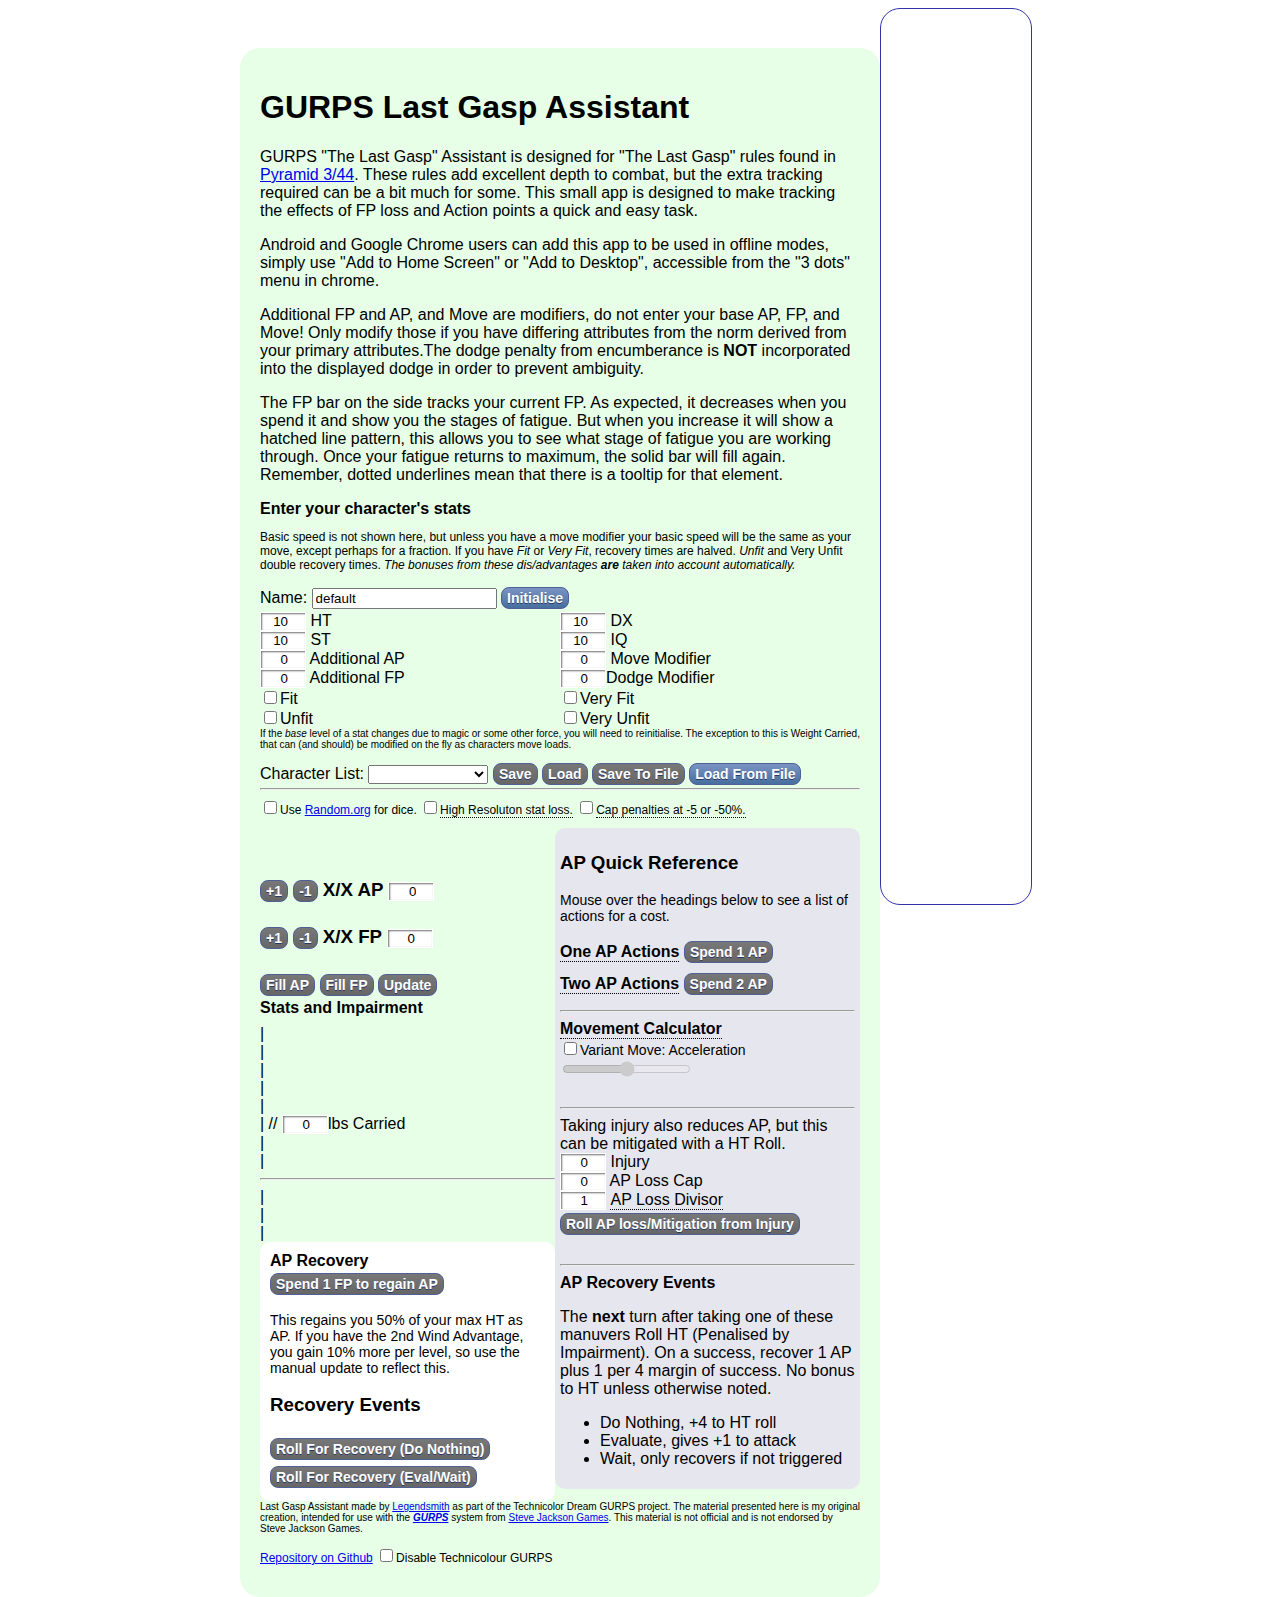
==== commit e850fd34: "Fixed incorrectly placed log message." ====
--- a/lastgasp.html
+++ b/lastgasp.html
@@ -21,8 +21,8 @@
 <body>
 <div id="main">
 <div id="controls"><h1><span class="he">G</span><span class="he">U</span><span class="he">R</span><span class="he">P</span><span class="he">S</span> Last Gasp Assistant</h1>
-<p> <span class="he">G</span><span class="he">U</span><span class="he">R</span><span class="he">P</span><span class="he">S</span> "The Last Gasp" Assistant is designed for "The Last Gasp" rules found in <a href="http://www.warehouse23.com/products/pyramid-number-3-slash-44-alternate-gurps-ii"> Pyramid 3/44</a>. These rules add excellent depth to combat, but the extra tracking required can be a bit much for some. This small app is designed to make tracking the effects of FP loss and Action points a quick and easy task.</p>
-<p>Saving and loading are not currently implimented. You only have to remember your FP and AP anyway. Additional FP and AP, and Move are modifiers, do not enter your base AP, FP, and Move! Only modify those if you have differing attributes from the norm derived from your primary attributes.The dodge penalty from encumberance is <b>NOT</b> incorporated into the displayed dodge in order to prevent ambiguity.</p> <p>The FP bar on the side tracks your current FP. As expected, it decreases when you spend it and show you the stages of fatigue. But when you increase it will show a hatched line pattern, this allows you to see what stage of fatigue you are working through. Once your fatigue returns to maximum, the solid bar will fill again. 
+<p> <span class="he">G</span><span class="he">U</span><span class="he">R</span><span class="he">P</span><span class="he">S</span> "The Last Gasp" Assistant is designed for "The Last Gasp" rules found in <a href="http://www.warehouse23.com/products/pyramid-number-3-slash-44-alternate-gurps-ii"> Pyramid 3/44</a>. These rules add excellent depth to combat, but the extra tracking required can be a bit much for some. This small app is designed to make tracking the effects of FP loss and Action points a quick and easy task.</p><p>Android and Google Chrome users can add this app to be used in offline modes, simply use "Add to Home Screen" or "Add to Desktop", accessible from the "3 dots" menu in chrome.</p>
+<p>Additional FP and AP, and Move are modifiers, do not enter your base AP, FP, and Move! Only modify those if you have differing attributes from the norm derived from your primary attributes.The dodge penalty from encumberance is <b>NOT</b> incorporated into the displayed dodge in order to prevent ambiguity.</p> <p>The FP bar on the side tracks your current FP. As expected, it decreases when you spend it and show you the stages of fatigue. But when you increase it will show a hatched line pattern, this allows you to see what stage of fatigue you are working through. Once your fatigue returns to maximum, the solid bar will fill again. Remember, dotted underlines mean that there is a tooltip for that element.
 <h4>Enter your character's stats</h4>
 <p class="subnote">Basic speed is not shown here, but unless you have a move modifier your basic speed will be the same as your move, except perhaps for a fraction. If you have <i>Fit</i> or <i>Very Fit</i>, recovery times are halved. <i>Unfit</i> and Very Unfit</i> double recovery times. <i>The bonuses from these dis/advantages <b>are</b> taken into account automatically.</i></p>
 Name: <input type="text" id="ti_name" maxlength="26" value="default"></input> <button class="fancybtn" id="btn_init">Initialise</button></br>
@@ -39,7 +39,10 @@
 <input type="checkbox" id="cb_vfit">Very Fit</input></br><input type="checkbox" id="cb_vufit">Very Unfit</input>
 </div>
 <div style="clear:left;"><p style="font-size:10px">If the <i>base</i> level of a stat changes due to magic or some other force, you will need to reinitialise. The exception to this is Weight Carried, that can (and should) be modified on the fly as characters move loads.</p>
-<div style="float:left;width:60%">Character List: <select id="sl_namelist" style="width:120px"></select> <button class="fancybtn" id="btn_save">Save</button> <button class="fancybtn" id="btn_load">Load</button></div><div style="float:left;width:40%"><hr SIZE="6"></div></div><div style="clear:left;"></div>
+<div style="float:left">Character List: <select id="sl_namelist" style="width:120px"></select> <button class="fancybtn" id="btn_save">Save</button> <button class="fancybtn" id="btn_load">Load</button>
+  <button class="fancybtn" id="btn_fsave">Save To File</button>
+  <button class="fancybtn" id="btn_fload">Load From File</button>
+</div></div><div style="clear:left;"><hr></div>
 <span class="subnote"> <input type="checkbox" id="cb_rnd">Use <a href="https://www.random.org/">Random.org</a> for dice.</input> <input type="checkbox" id="cb_highres"></input><div class="tooltip">High Resoluton stat loss.<span class="tooltiptext">Normally stat loss increases by -1 per 20% FP lost, for -10 at -1×FP. Enabling this option turns it to 10% per 20% FP lost, so that high stat characters will still reach 0 DX, IQ, etc at -1×FP</span></div> <input type="checkbox" id="cb_cap"><div class="tooltip">Cap penalties at -5 or -50%.<span class="tooltiptext">With this option stat loss will not exceed -5, or -50% of the base stat when using High Resolution stat loss.</span></div></input>  </span>
 </br>
 <div style="float:left;width:295px">
@@ -72,6 +75,7 @@
 
 <div style="float:right;width:295px;background-color:#e6e6ee;border-radius:10px;padding:5px;margin-top:10px;">
   <h3>AP Quick Reference</h3>
+  <p class="smallnote" >Mouse over the headings below to see a list of actions for a cost.</p>
   <h4 class="tooltip" style="font-size:14">One AP Actions
   <ul class="tooltiptext">
     <li>Active Defense</li>
@@ -90,9 +94,9 @@
   
   <hr>
   <b class="tooltip">Movement Calculator<span class="tooltiptext">If you haven't taken your free step yet, don't include that on the distance slider.</span></b></br>
-<!-- <input type="checkbox" id="cb_mcv"><span class="smallnote">Variant Move: Acceleration</span></input></br> -->
+<input type="checkbox" id="cb_mcv"><span class="smallnote">Variant Move: Acceleration</span></input></br>
 <input type="range" id="rn_mov"><span id="txt_rnmov" step="1"></span></br>
-<span class="subnote">This feature is not yet complete!</span>
+<span id="txt_varmov"></br></span>
   <hr>
   Taking injury also reduces AP, but this can be mitigated with a HT Roll.</br>
   <input class=insm type="number" id="in_inj" value =0 min=0> Injury<br>
@@ -116,6 +120,7 @@
 <div style="clear:left;clear:right;float:left;font-size:10px">Last Gasp Assistant made by <a href="mailto:legendsmith.au@gmail.com">Legendsmith</a> as part of the Technicolor Dream <span class="he">G</span><span class="he">U</span><span class="he">R</span><span class="he">P</span><span class="he">S</span> project. The material presented here is my original creation, intended for use with the <a href="http://www.sjgames.com/gurps/"><b><i><span class="he">G</span><span class="he">U</span><span class="he">R</span><span class="he">P</span><span class="he">S</span></i></b></a> system from <a href="http://www.sjgames.com/">Steve Jackson Games</a>. This material is not official and is not endorsed by Steve Jackson Games.</p><p class="subnote" ><a href="https://github.com/Legendsmith/technicolor-dream-GURPS">Repository on Github</a> <input type="checkbox" id="cb_tcd">Disable Technicolour GURPS </div></div>
 </div>
 <div id="page-wrap"><canvas id="display" width="150px" ></canvas><div>
+<input type="file" id="in_fload" style="display:none">
 </body>
 <script type="text/javascript" src="damagetables.json"></script>
 <script type="text/javascript" src="patterns.js"></script>
@@ -131,12 +136,35 @@
 if(localStorage.lastgasp){
   btn_load.disabled=false
 }
+init = false
+supportcheck();
 rn_mov.disabled =true
 ///patterns
 var dotrack = {}
 var status = ""
 var cvs = document.getElementById("display")
 var ctx = cvs.getContext("2d");
+//dice
+var rolldice = function(){ console.log("Something went very wrong with dice function"); return 0}
+//use crypto random if browser supports it, otherwise fall back to awful js random
+if(typeof window.crypto.getRandomValues !== 'undefined'){
+  console.log("cryptorandom active");
+  rolldice = function(){
+    var array = new Uint8ClampedArray(3);
+    window.crypto.getRandomValues(array);
+    r = 0
+    for (var i = 0; i < array.length; i++) {
+      r += Math.ceil(array[i]/255 *6)
+    }
+    return r
+  }
+}else{
+  console.log("awful js random active")
+  rolldice = function(){
+    return Math.floor((Math.random() * 6) + 1) + Math.floor((Math.random() * 6) + 1) + Math.floor((Math.random() * 6) + 1)}
+}
+
+
 //canvas
 function cvssetup(_fp){
   var fontscale = document.getElementById("display").height/875
@@ -299,8 +327,52 @@
   update();
 }
 //saving and loading
-
-
+function supportcheck(){
+  if (window.File && window.FileReader && window.FileList && window.Blob && init) {
+    btn_fsave.disabled =false
+    btn_fload.disabled =false
+
+  }else if(window.File && window.FileReader && window.FileList && window.Blob){btn_fload.disabled =false} else {
+    alert('The File APIs are not fully supported in this browser.');
+    btn_fsave.disabled =true
+    btn_fload.disabled =true
+  }
+}
+
+function fsave(){
+  var sav = LZString.compressToEncodedURIComponent(JSON.stringify(dotrack));
+  var savBlob = new Blob([sav], {type:"text/plain"});
+  var savAsURL = window.URL.createObjectURL(savBlob);
+  var downloadLink = document.createElement("a");
+  downloadLink.download = "lastgasp";
+  downloadLink.innerHTML = "Download File";
+  downloadLink.href = savAsURL;
+  downloadLink.onclick = destroyClickedElement;
+  downloadLink.style.display = "none";
+  document.body.appendChild(downloadLink);
+ 
+  downloadLink.click();
+}
+function destroyClickedElement(event)
+{
+    document.body.removeChild(event.target);
+}
+btn_fsave.onclick = fsave
+function fload(){
+  document.getElementById('in_fload').click()
+  var fileReader = new FileReader()
+  fileReader.onload = function(floadEvent){
+    var inp = floadEvent.target.result;
+    load(inp,2)
+  }
+  document.getElementById('in_fload').onchange = function(){
+    if(typeof document.getElementById('in_fload').files[0] !== 'undefined'){
+      var ftarget = document.getElementById('in_fload').files[0];
+      fileReader.readAsText(ftarget,"UTF-8")
+    };
+  }
+}
+btn_fload.onclick = fload
 
 //buttons for AP recovery
 btn_not.onclick=function(){
@@ -309,7 +381,7 @@
     rollClient.get("https://www.random.org/integers/?num=3&min=1&max=6&col=1&base=10&format=plain&rnd=new",callbackRollHT)
     document.getElementById("txt_out").textContent = "Waiting for Random.org"
   }else{
-    document.getElementById("txt_out").innerHTML = rollHT(Math.floor((Math.random() * 6) + 1) + Math.floor((Math.random() * 6) + 1) + Math.floor((Math.random() * 6) + 1));
+    document.getElementById("txt_out").innerHTML = rollHT();
   }
   //update ui and everything
   update();
@@ -320,7 +392,7 @@
     rollClient.get("https://www.random.org/integers/?num=3&min=1&max=6&col=1&base=10&format=plain&rnd=new",callbackRollHT)
     document.getElementById("txt_out").textContent = "Waiting for Random.org"
   }else{
-    document.getElementById("txt_out").innerHTML = rollHT(Math.floor((Math.random() * 6) + 1) + Math.floor((Math.random() * 6) + 1) + Math.floor((Math.random() * 6) + 1));
+    document.getElementById("txt_out").innerHTML = rollHT(rolldice());
   }
     //update ui and everything
   update();
@@ -331,7 +403,7 @@
     rollClient.get("https://www.random.org/integers/?num=3&min=1&max=6&col=1&base=10&format=plain&rnd=new",callbackmitigate)
     document.getElementById("txt_out2").textContent = "Waiting for Random.org"
   }else{
-    document.getElementById("txt_out2").innerHTML = rollmitigate(Math.floor((Math.random() * 6) + 1) + Math.floor((Math.random() * 6) + 1) + Math.floor((Math.random() * 6) + 1));
+    document.getElementById("txt_out2").innerHTML = rollmitigate(rolldice());
   }
   update();
 }
@@ -424,6 +496,7 @@
 sl_namelist.onchange =  function(){
   //ti_name.value = sl_namelist.value
   update();
+  in_enc.value = dotrack[sl_namelist.value].enc
 }
 
 function updatenamelist(){
@@ -442,8 +515,6 @@
     )
 }
 
-
-init = false
 btn_init.onclick=function(){ //initialisation
   init = true
   if(dotrack.names.indexOf(ti_name.value)== -1){ // if the name isn't in the list, add it to the list.
@@ -508,16 +579,24 @@
     //canvas init
     cvsdisplay(dotrack[ti_name.value].fpmax);
     update();
-    document.getElementById('txt_rnmov').textContent = document.getElementById('txt_rnmov').textContent = `${rn_mov.value} Cost: ${round((rn_mov.valueAsNumber/dotrack[sl_namelist.value].mov)*10)} AP`
+    movdo();
     rn_mov.disabled =false
+    supportcheck()
 }
 //name list box
 
 
 //ui callbacks
-rn_mov.oninput=function(){
-  document.getElementById('txt_rnmov').textContent = `${rn_mov.value} Cost: ${round((rn_mov.valueAsNumber/dotrack[sl_namelist.value].mov)*10)} AP`
-}
+function movdo(){
+  if(cb_mcv.checked){
+  document.getElementById('txt_rnmov').textContent = `Velocity: ${rn_mov.value}`
+  document.getElementById('txt_varmov').textContent = `Increase ${round((rn_mov.valueAsNumber/dotrack[sl_namelist.value].mov/2)*10)} Decrease: ${Math.floor((rn_mov.valueAsNumber/dotrack[sl_namelist.value].mov/3)*10)}`
+  }else{
+    document.getElementById('txt_varmov').textContent = `
+    `
+    document.getElementById('txt_rnmov').textContent = `${rn_mov.value} Cost: ${round((rn_mov.valueAsNumber/dotrack[sl_namelist.value].mov)*10)} AP`}
+}
+rn_mov.oninput = movdo
 
 
 btn_updt.onclick=function(){
@@ -549,34 +628,59 @@
 }
 
 btn_load.onclick=function(){
-  var btns = document.getElementsByTagName('button');
-  init = true
-  
-  var list = document.getElementById('sl_namelist')
-  try{
-  JSON.parse(LZString.decompress(localStorage.lastgasp)).names.forEach(function(item){
+  load(localStorage.lastgasp,1)
+}
+
+function load(loadsource,type){ //type 1 is normal, type 2 URICompnent (UTF-8)
+    var list = document.getElementById('sl_namelist') 
+    var fdata = ""
+    try{
+    switch(type){
+      case 1:
+      fdata = JSON.parse(LZString.decompress(loadsource))
+      break;
+      case 2:
+      fdata = JSON.parse(LZString.decompressFromEncodedURIComponent(loadsource))
+      break
+    }
+    var btns = document.getElementsByTagName('button');
+    init = true
+
+  fdata.names.forEach(function(item){
     var option = document.createElement('option')
     option.textContent=item
     option.value = item
     list.add(option);
   }
     )
-  dotrack = JSON.parse(LZString.decompress(localStorage.lastgasp))
+  dotrack = fdata
   for (var i = btns.length - 1; i >= 0; i--) {
     btns[i].disabled=false
   };
-  updatenamelist()
+  supportcheck();
+  updatenamelist();
   calc();
   encumber();
   display();
   cvsdisplay();
   rn_mov.disabled=false
-  document.getElementById('txt_rnmov').textContent = document.getElementById('txt_rnmov').textContent = `${rn_mov.value} Cost: ${round((rn_mov.valueAsNumber/dotrack[sl_namelist.value].mov)*10)} AP`
+  movdo();
+  in_enc.value = dotrack[sl_namelist.value].enc
+  btn_fload.textContent = "Load From File"
 }
 catch(err){
-  btn_load.textContent="Failed!"
-  btn_load.disabled = true
-}
+  switch(type){
+      case 1:
+      btn_load.textContent="Failed!"
+      btn_load.disabled = true
+      break;
+      case 2:
+      btn_fload.textContent = "File Corrupt"
+      break
+    }  
+}
+
+
 }
 
 
@@ -586,6 +690,7 @@
   dotrack[sl_namelist.value].fp = Math.max(dotrack[sl_namelist.value].fp,-dotrack[sl_namelist.value].fpmax);
   dotrack[sl_namelist.value].ap = Math.min(dotrack[sl_namelist.value].ap,dotrack[sl_namelist.value].apmax);
   dotrack[sl_namelist.value].ap = Math.max(dotrack[sl_namelist.value].ap,0);
+  dotrack[sl_namelist.value].enc = in_enc.valueAsNumber
   if(dotrack[sl_namelist.value].fp == dotrack[sl_namelist.value].fpmax){
     dotrack[sl_namelist.value].fprec = dotrack[sl_namelist.value].fpmax;
   }
